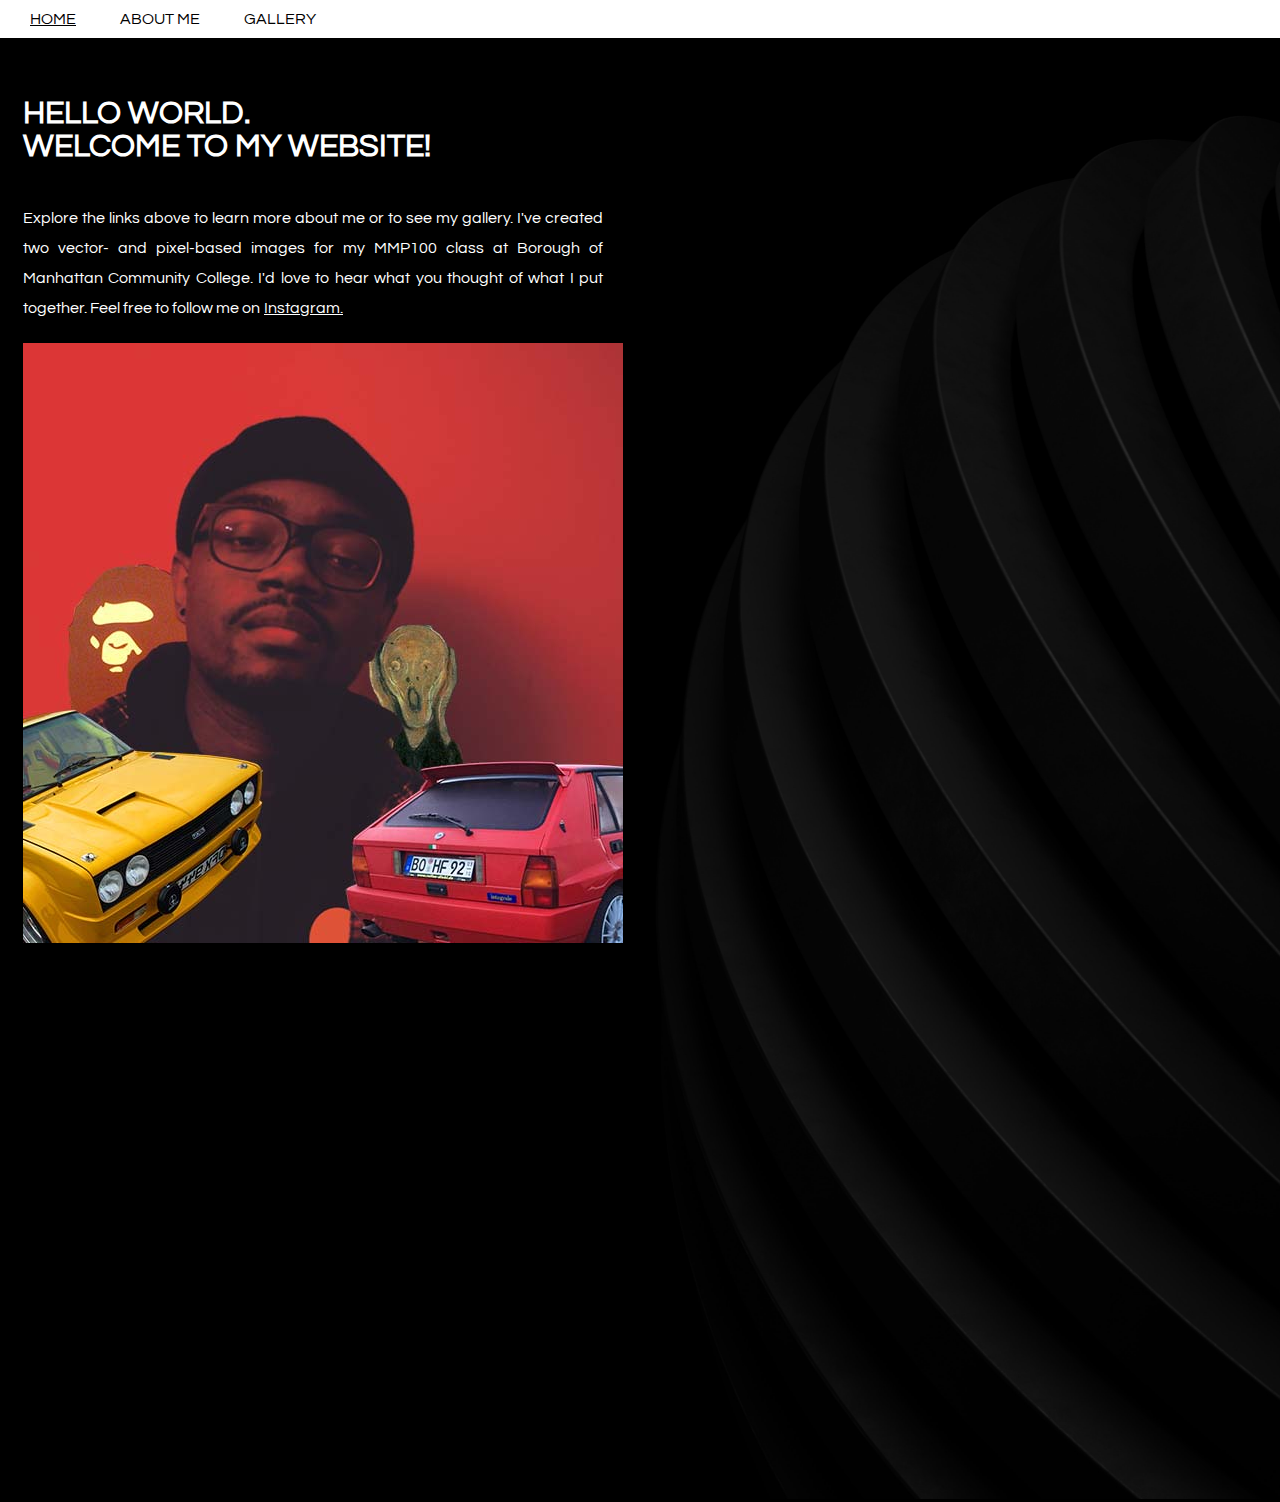
==== index.html @ a6d484c4 "Add files via upload" ====
<html>
<head>
    <style>
        .nav .home-link {
            text-decoration: underline;
        }   
        
        .banner-image a {
            color: white;
}

        .banner-image a:link {
            font-family: 'Questrial', sans-serif;
            text-decoration: underline;
            color: white;   
        }
        .banner-image a:hover {
            font-family: 'Questrial', sans-serif;
            text-decoration: underline;
            color: white;  
}  
        .banner-image a {
            padding-left: 4px;
        }
    </style>
    <title>HOME</title>
    <link rel="preconnect" href="https://fonts.googleapis.com">
    <link rel="preconnect" href="https://fonts.gstatic.com" crossorigin>
    <link href="https://fonts.googleapis.com/css2?family=Questrial&display=swap" rel="stylesheet">
    <link href="style.css" rel="stylesheet" type="text/css"/>
</head>
    <body>
        <div class="nav"> 
            <a href="index.html" class="home-link">HOME</a>
            <a href="aboutme.html">ABOUT ME</a>
            <a href="gallery.html">GALLERY</a>
        </div>
        <div class="page-title">
            <br><br>
            <table class="banner">
                <tr>
                    <td class="banner-image" valign="top">
                        <h1>HELLO WORLD. <br> WELCOME TO MY WEBSITE!</h1>
                        <p>Explore the links above to learn more about me or to see my gallery. I've created two vector- and pixel-based images for my MMP100 class at Borough of Manhattan Community College. I'd love to hear what you thought of what I put together. Feel free to follow me on<a href="aboutme.html">Instagram.</a></p>
                        <img class="art" src="Images/MarlonFogo_Selfie600.jpg" alt="a seflie of an artist named Marlon" width='600px'/>
                    </td>
                    <td class="table-data">
                        <img src="Images/andrew-kliatskyi-iQUf7gndqXE-unsplash.jpg" width="800px"/></td>
                </tr>
            </table> 

        </div>
        <div>

        </div>
    </body>
    
</html>
---- style.css ----
* {
      margin: 0;
}

body {

    background-color: 000000;
}

p {
    font-family: 'Questrial', sans-serif;
    text-align: justify;
    color: white;
    padding: 20px;
    line-height: 30px;
}

h1 {
    font-family: 'Questrial', sans-serif;
    color: white;
    padding: 20px;
}

h2 {
    font-family: 'Questrial', sans-serif;
    color: white;
    padding: 20px;
}

h3 {
    font-family: 'Questrial', sans-serif;
    color: white;
    padding: 20px;
}

a {
    color: black;
    padding: 20px;
}

a:link {
    font-family: 'Questrial', sans-serif;
    text-decoration: none;
    color: black;   
}

a:hover {
    font-family: 'Questrial', sans-serif;
    text-decoration: underline;
    color: black;
}

a:active {
    font-family: 'Questrial', sans-serif;
    text-decoration: underline;
    color: black;
}

.spacer {
    padding-right: 130px;
    padding-left: 130px;
}

.table-data {
    width: 600px;
}

.banner .table-data {
    width: 600px;
}

.nav {
    background-color: white;
    margin: 0;
    padding: 10px;
}

.nav a {
    padding-right: 20px;
    padding-top: 20px;
}

.art {
    padding-left: 20px;  
}
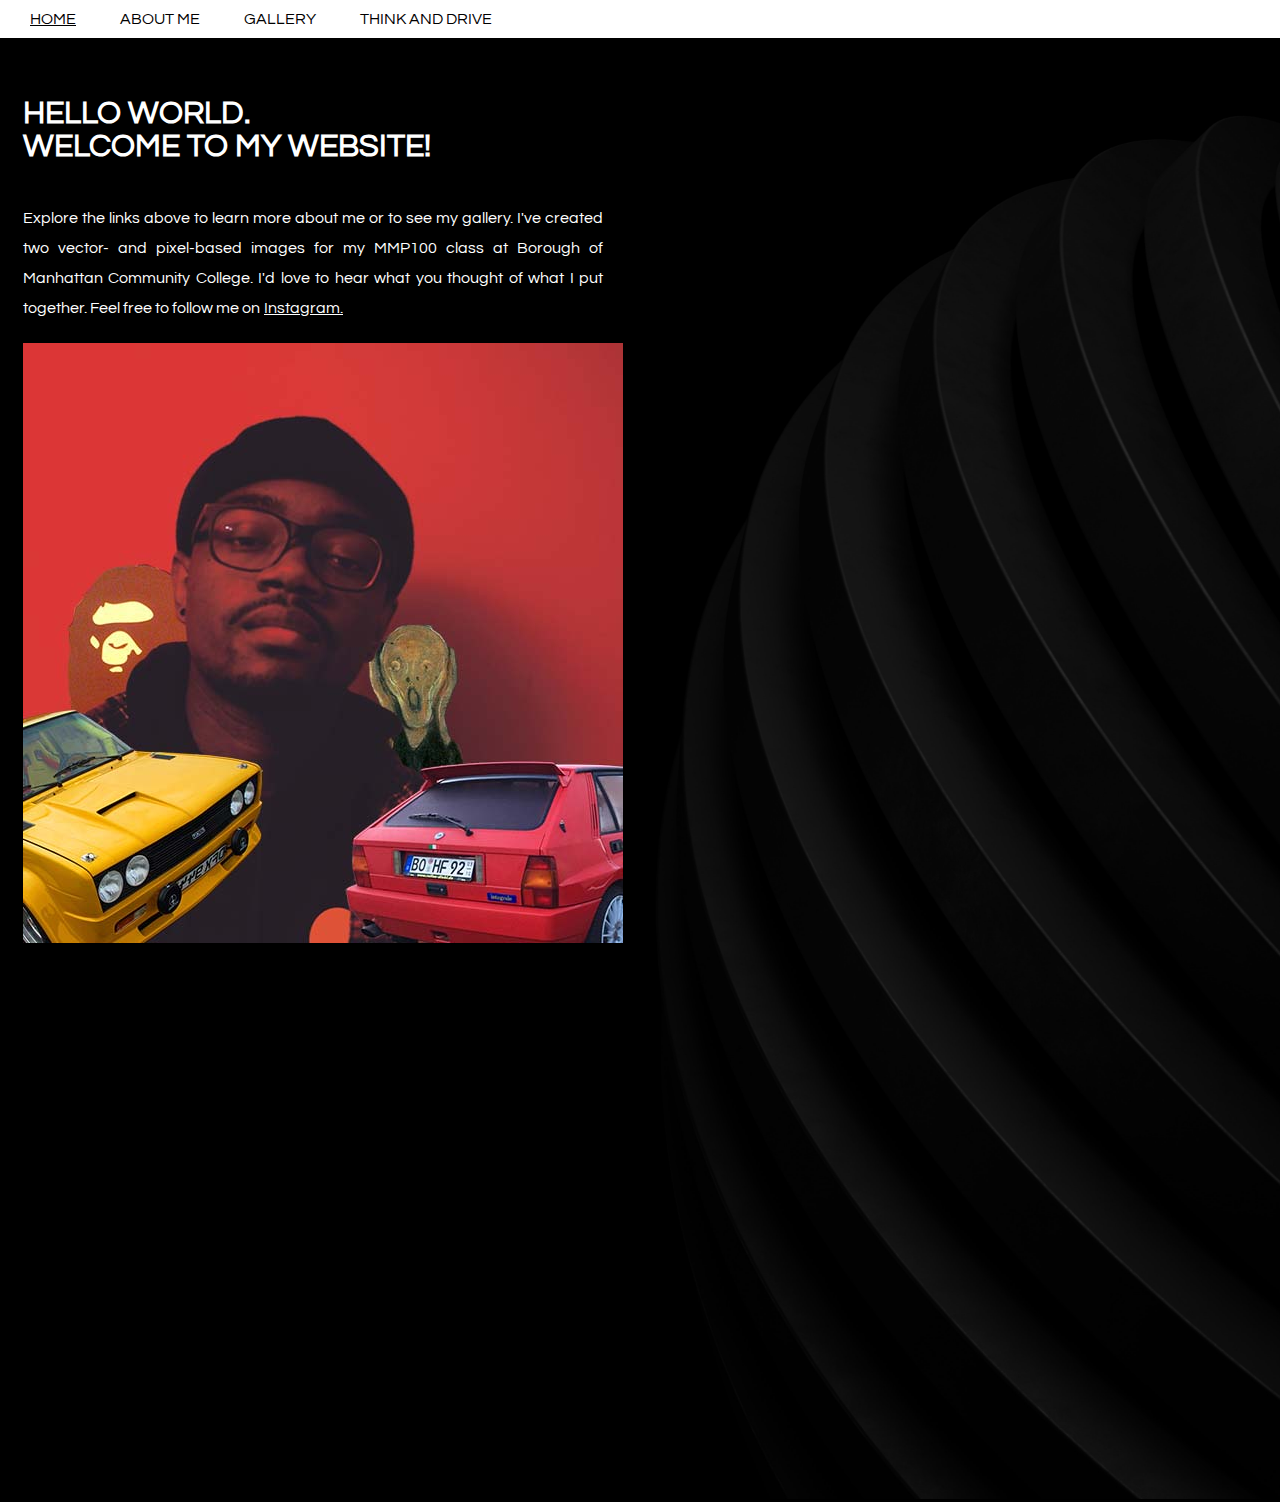
==== commit 54fbd956: "Add files via upload" ====
--- a/index.html
+++ b/index.html
@@ -34,6 +34,7 @@
             <a href="index.html" class="home-link">HOME</a>
             <a href="aboutme.html">ABOUT ME</a>
             <a href="gallery.html">GALLERY</a>
+            <a href="socialcause.html">THINK AND DRIVE</a>
         </div>
         <div class="page-title">
             <br><br>
